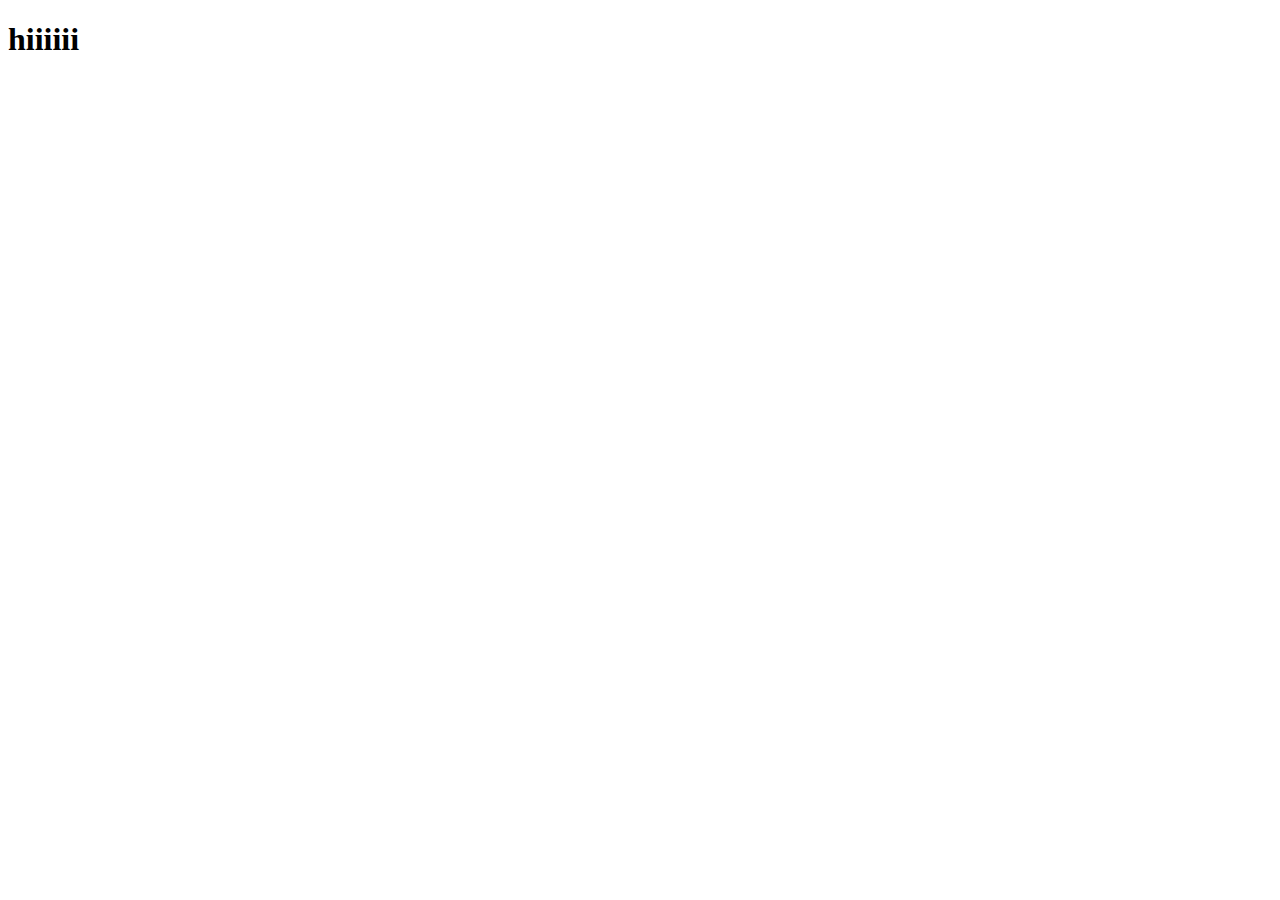
==== index.html @ 5f9228e2 "init" ====
<!DOCTYPE html>
<html lang="en">
<head>
    <meta charset="UTF-8">
    <meta name="viewport" content="width=device-width, initial-scale=1.0">
    <title>hiiiii</title>
</head>
<body>
<h1>hiiiiii</h1>
</body>
</html>
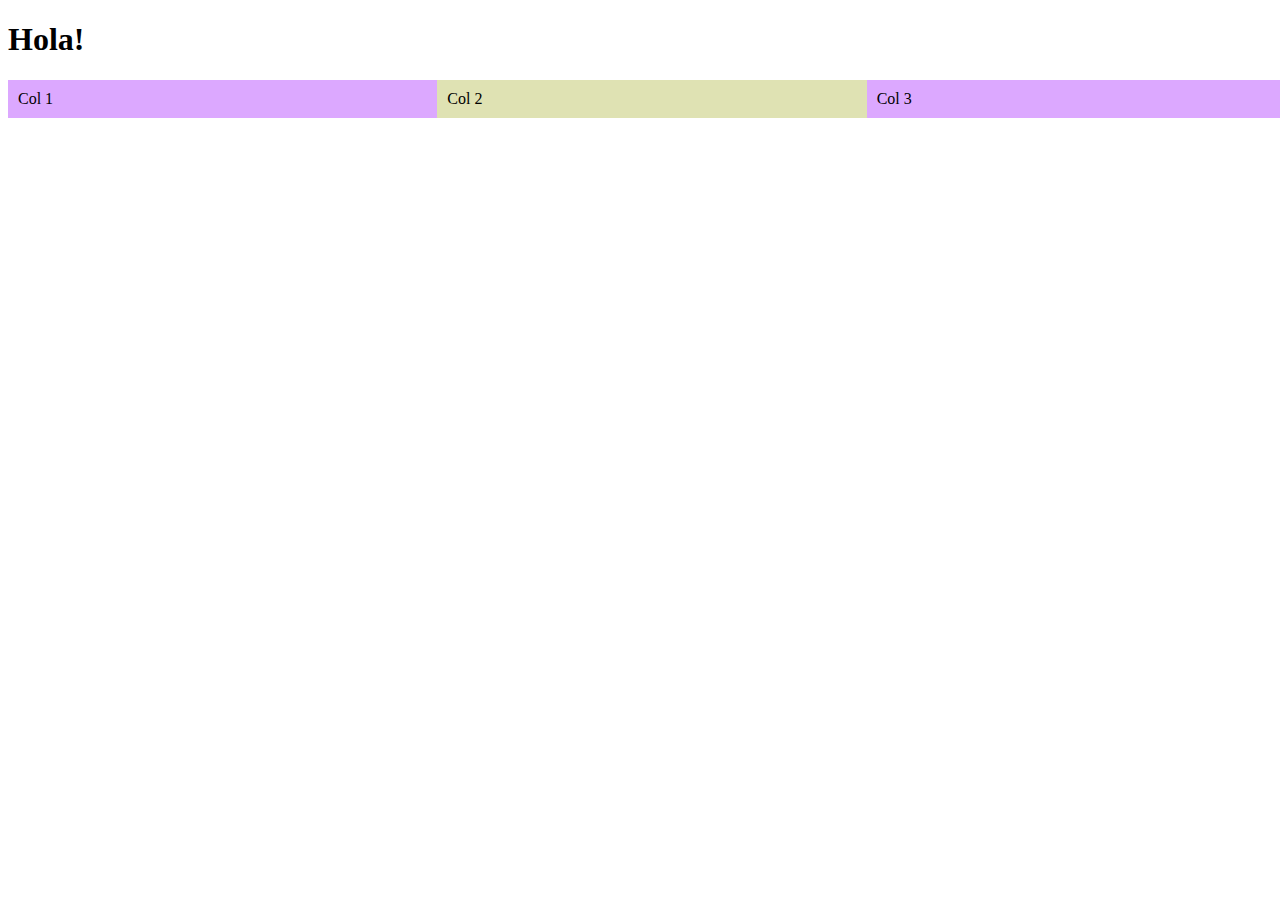
==== commit 6b458113: "bootstrap grid system" ====
--- a/index.html
+++ b/index.html
@@ -2,10 +2,26 @@
 <html lang="en">
 <head>
     <meta charset="UTF-8">
+    <meta http-equiv='X-UA-Compatible' content='IE=Edge'>
     <meta name="viewport" content="width=device-width, initial-scale=1.0">
-    <title>hiiiii</title>
+    <title>Hoooola</title>
+    <link rel='stylesheet' href='bootstrap-5.0.0-beta1-dist/css/bootstrap-grid.min.css'>
+    <link rel='stylesheet' href="bootstrap-5.0.0-beta1-dist/css/script.css">
 </head>
 <body>
-<h1>hiiiiii</h1>
+    <h1>Hola!</h1>
+        <div class='container-fluid'>
+        <div class='row'>
+            <div class='col-md-4 col-sm-6'>Col 1</div>
+            <div style='background-color: #dfe2b3'class='col-md-4 col-sm-6'>Col 2</div>
+            <div  class='col-md-4 col-sm-6'>Col 3</div>
+        </div>
+    </div>
+
+    <script src='bootstrap-5.0.0-beta1-dist/js/jquery-3.5.1.min.js'></script>
+    <script src='bootstrap-5.0.0-beta1-dist/js/bootstrap.min.js'></script>
+    <script src='bootstrap-5.0.0-beta1-dist/js/script.js'></script>
+
+
 </body>
 </html>--- a/bootstrap-5.0.0-beta1-dist/css/script.css
+++ b/bootstrap-5.0.0-beta1-dist/css/script.css
@@ -0,0 +1,11 @@
+.row {
+    margin-bottom: 10px;
+    padding: 0px;
+}
+
+.row > div {
+    background-color: #dca8ff; 
+    padding: 10px;
+    border-width: 12px;
+    border-color: blue;
+}